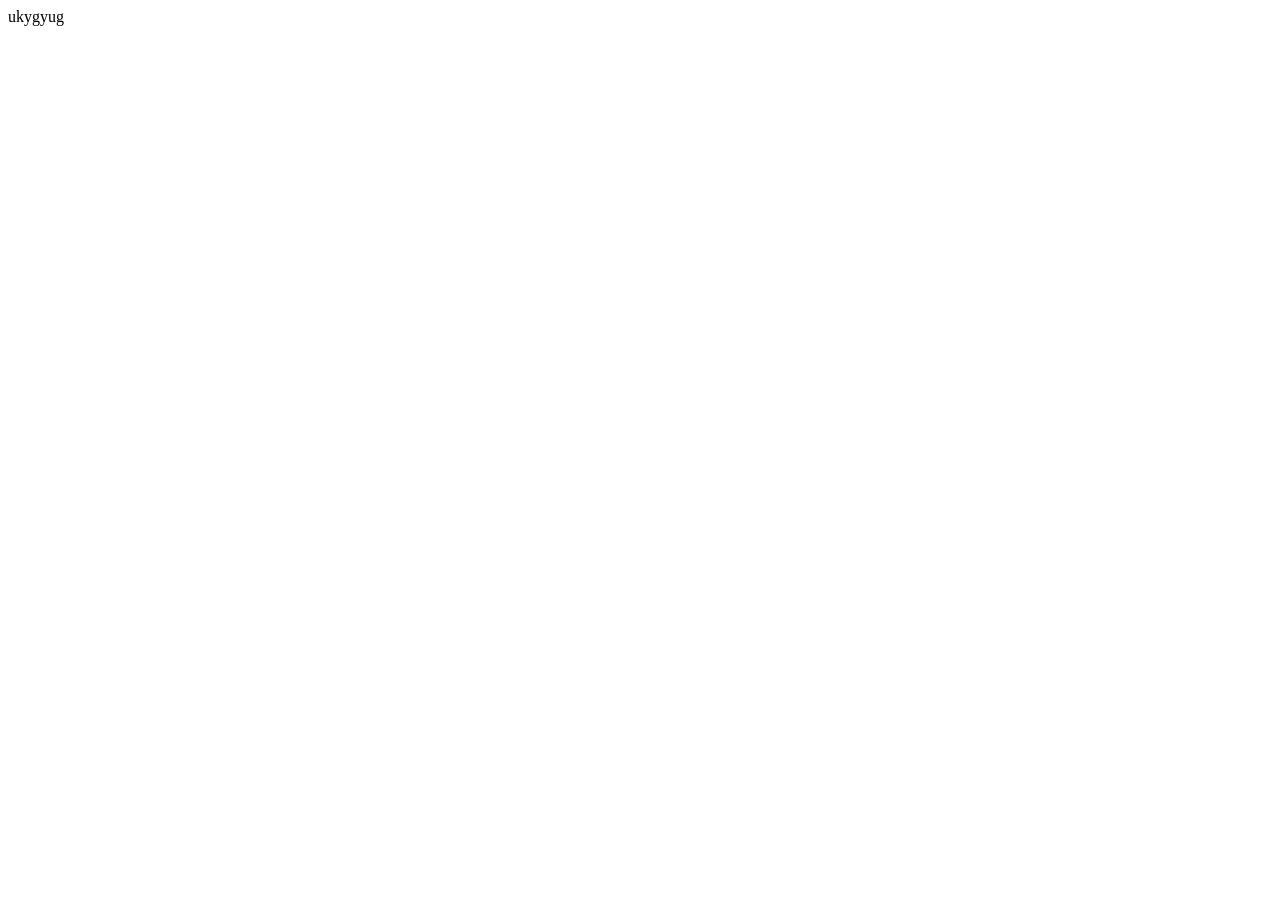
==== index.html @ 00c9b858 "test 1" ====
<!DOCTYPE html>
<html lang="en">
<head>
    <meta charset="UTF-8">
    <meta name="viewport" content="width=device-width, initial-scale=1.0">
    <title>Document</title>
</head>
<body>
    ukygyug
</body>
</html>
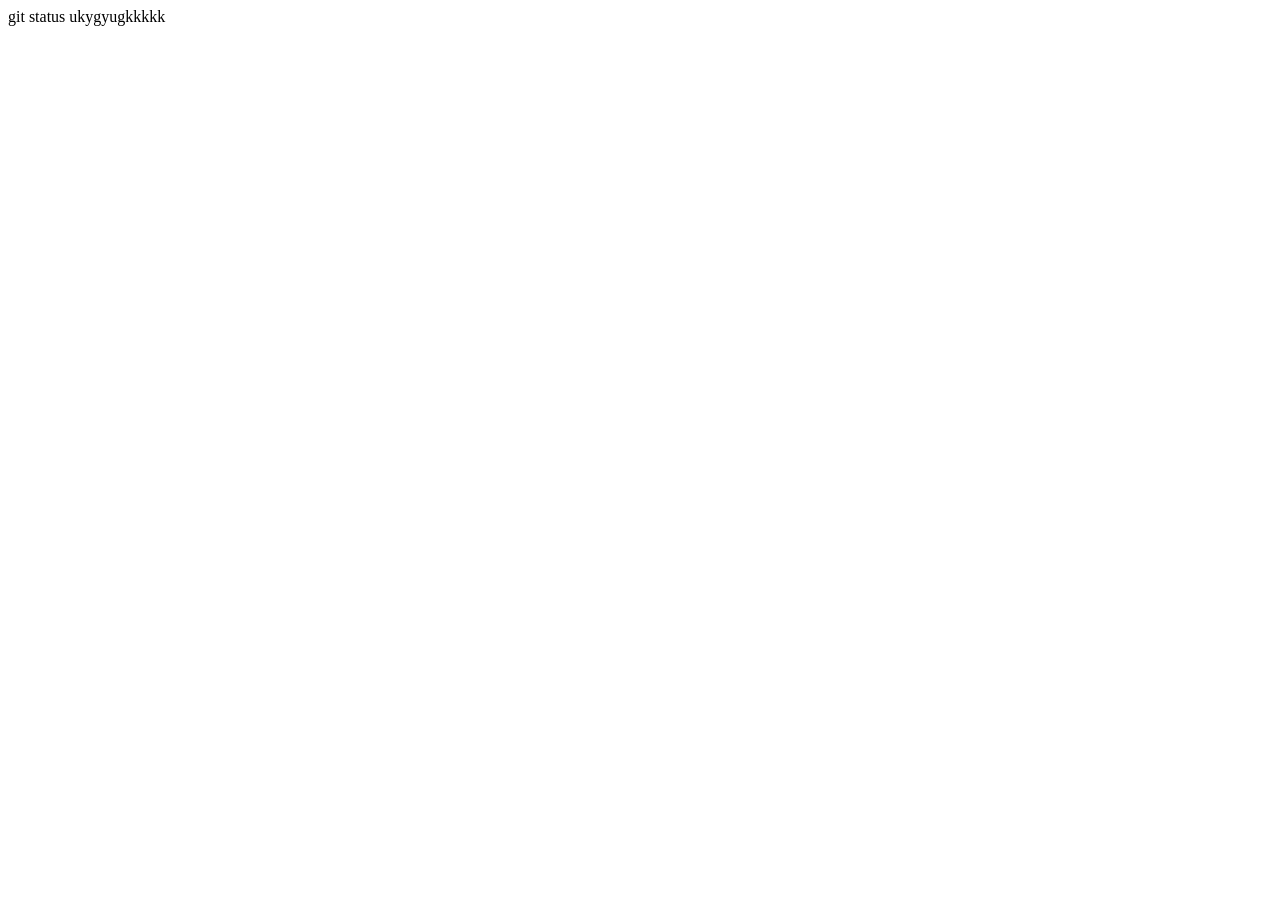
==== commit 123c4202: "test2" ====
--- a/index.html
+++ b/index.html
@@ -1,4 +1,4 @@
-<!DOCTYPE html>
+git status  <!DOCTYPE html>
 <html lang="en">
 <head>
     <meta charset="UTF-8">
@@ -6,6 +6,6 @@
     <title>Document</title>
 </head>
 <body>
-    ukygyug
+    ukygyugkkkkk
 </body>
 </html>
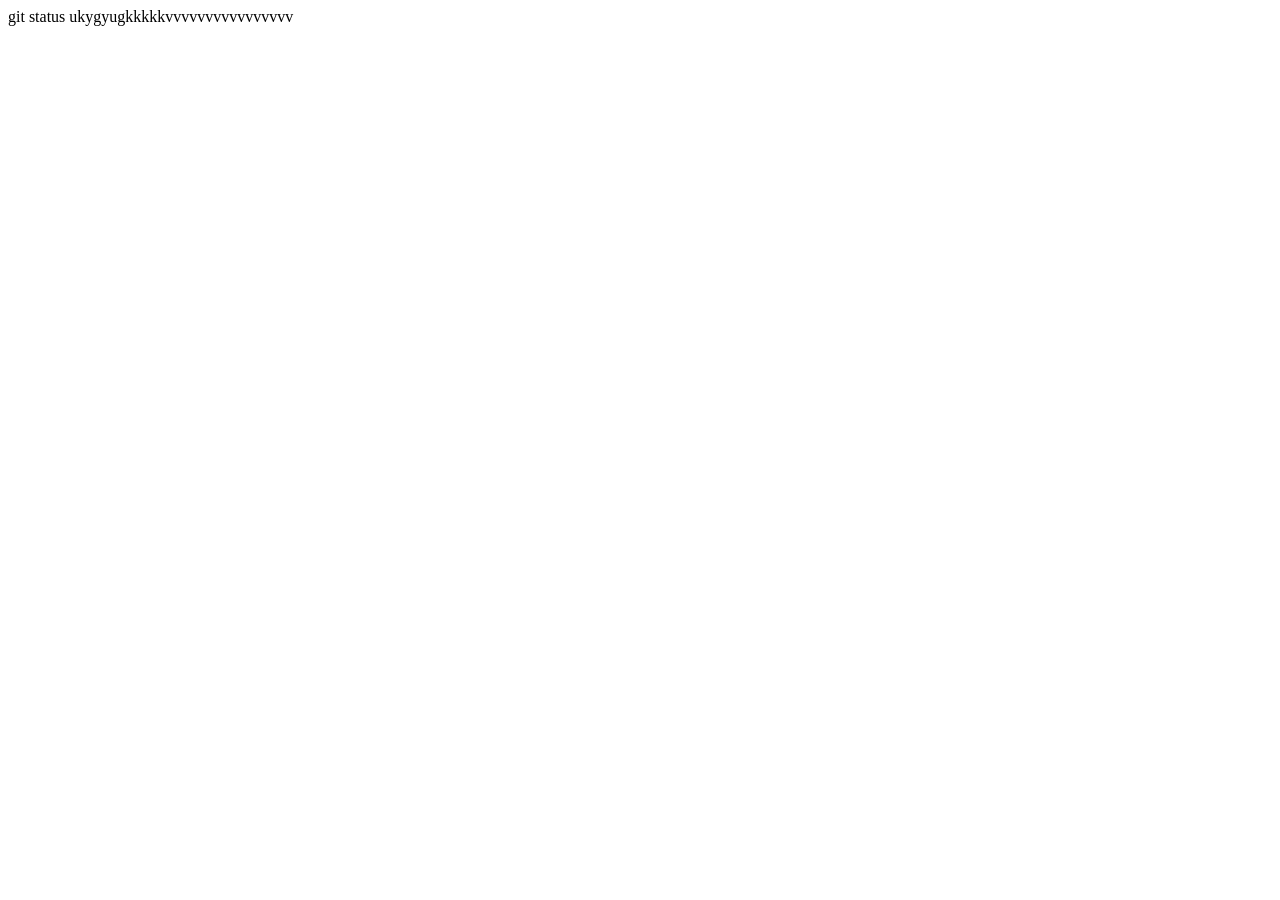
==== commit 5da379db: "vvvvv" ====
--- a/index.html
+++ b/index.html
@@ -6,6 +6,6 @@
     <title>Document</title>
 </head>
 <body>
-    ukygyugkkkkk
+    ukygyugkkkkkvvvvvvvvvvvvvvvv
 </body>
 </html>
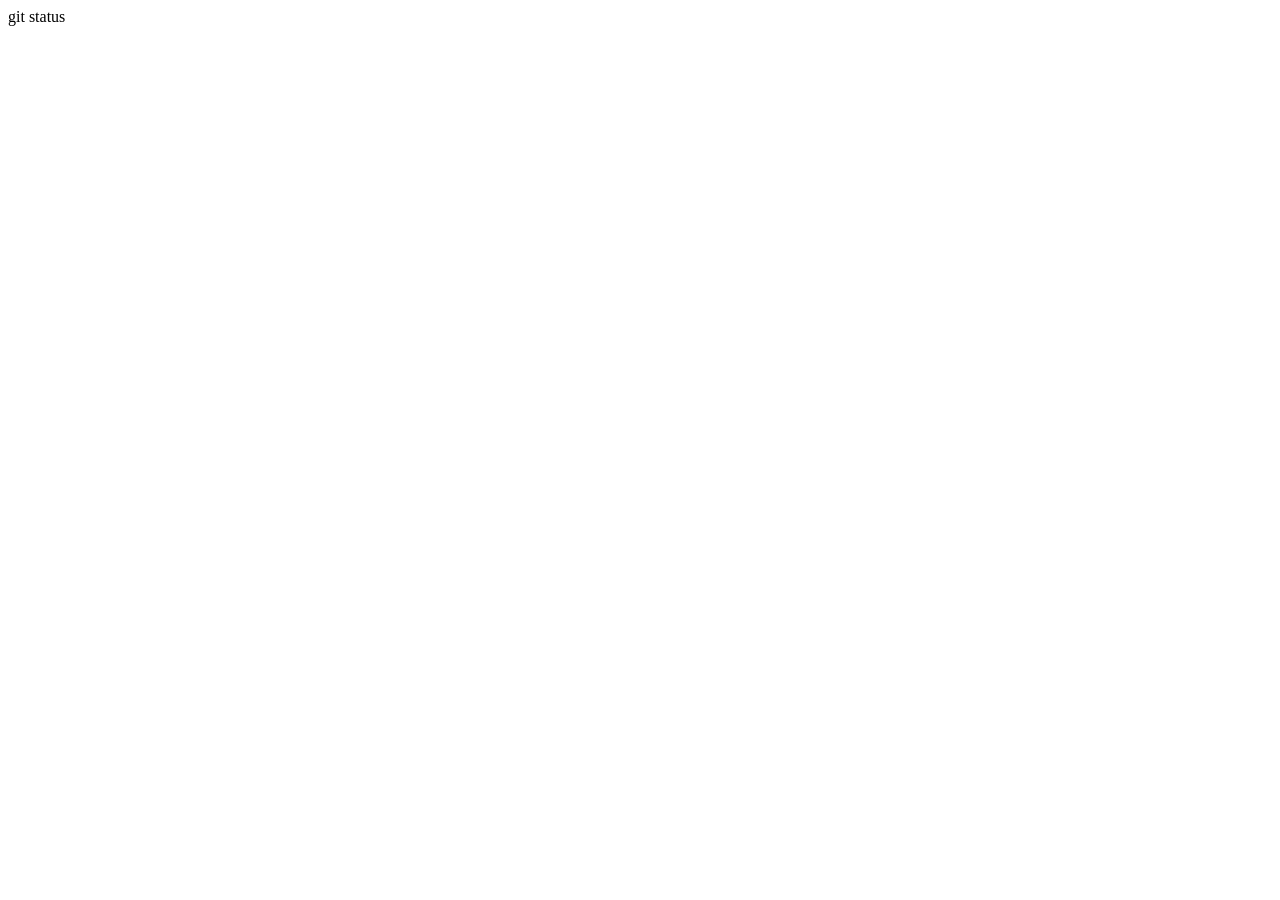
==== commit 751dd1cb: "kk" ====
--- a/index.html
+++ b/index.html
@@ -6,6 +6,6 @@
     <title>Document</title>
 </head>
 <body>
-    ukygyugkkkkkvvvvvvvvvvvvvvvv
+    
 </body>
 </html>
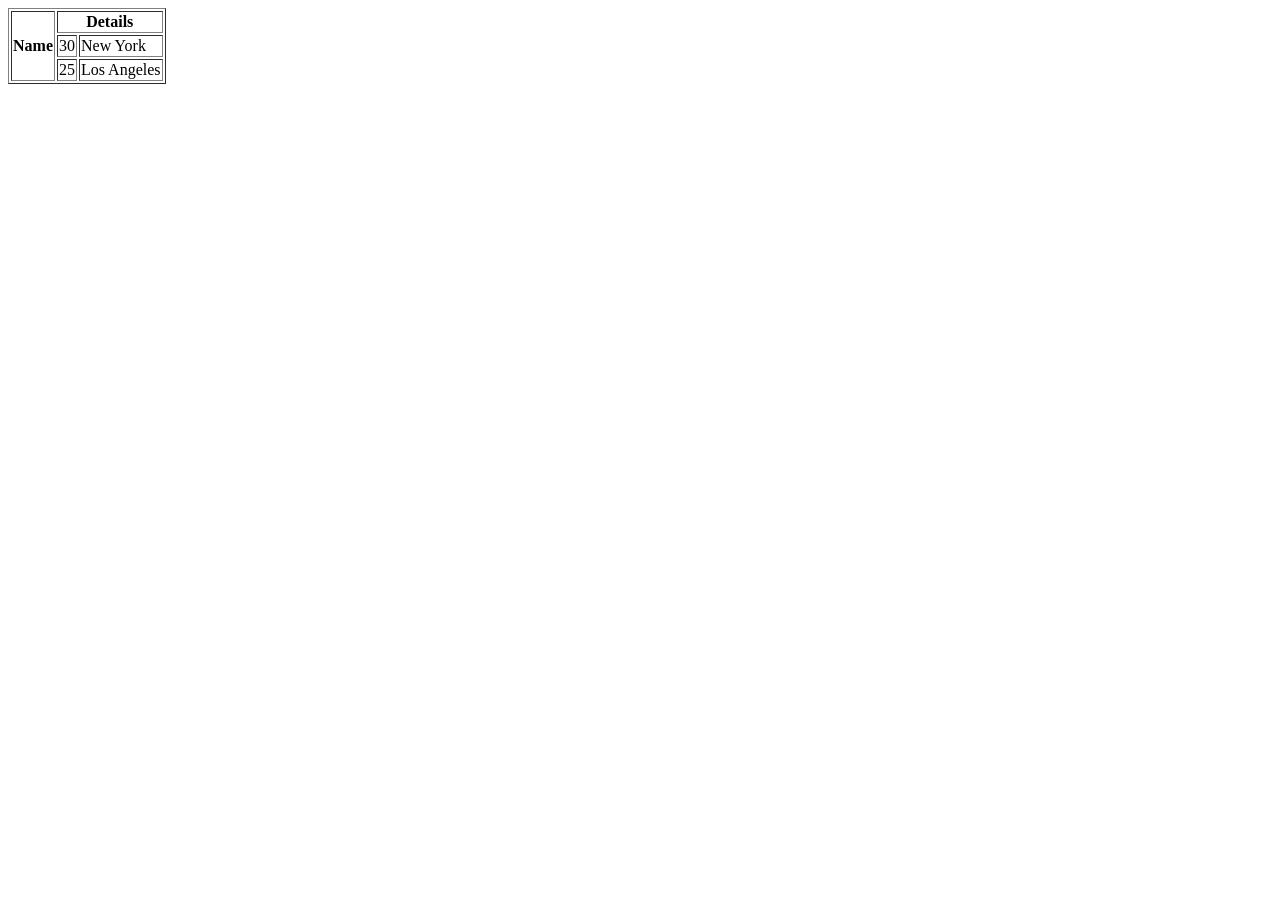
==== commit 076bd4c0: "MALE1" ====
--- a/index.html
+++ b/index.html
@@ -1,4 +1,4 @@
-git status  <!DOCTYPE html>
+  <!DOCTYPE html>
 <html lang="en">
 <head>
     <meta charset="UTF-8">
@@ -6,6 +6,19 @@
     <title>Document</title>
 </head>
 <body>
-    
+    <table border="1">
+        <tr>
+            <th rowspan="3">Name</th>
+            <th colspan="2">Details</th>
+        </tr>
+        <tr>
+            
+            <td>30</td>
+            <td>New York</td>
+        </tr>
+        <tr>
+            <td>25</td>
+            <td>Los Angeles</td>
+    </table>
 </body>
 </html>
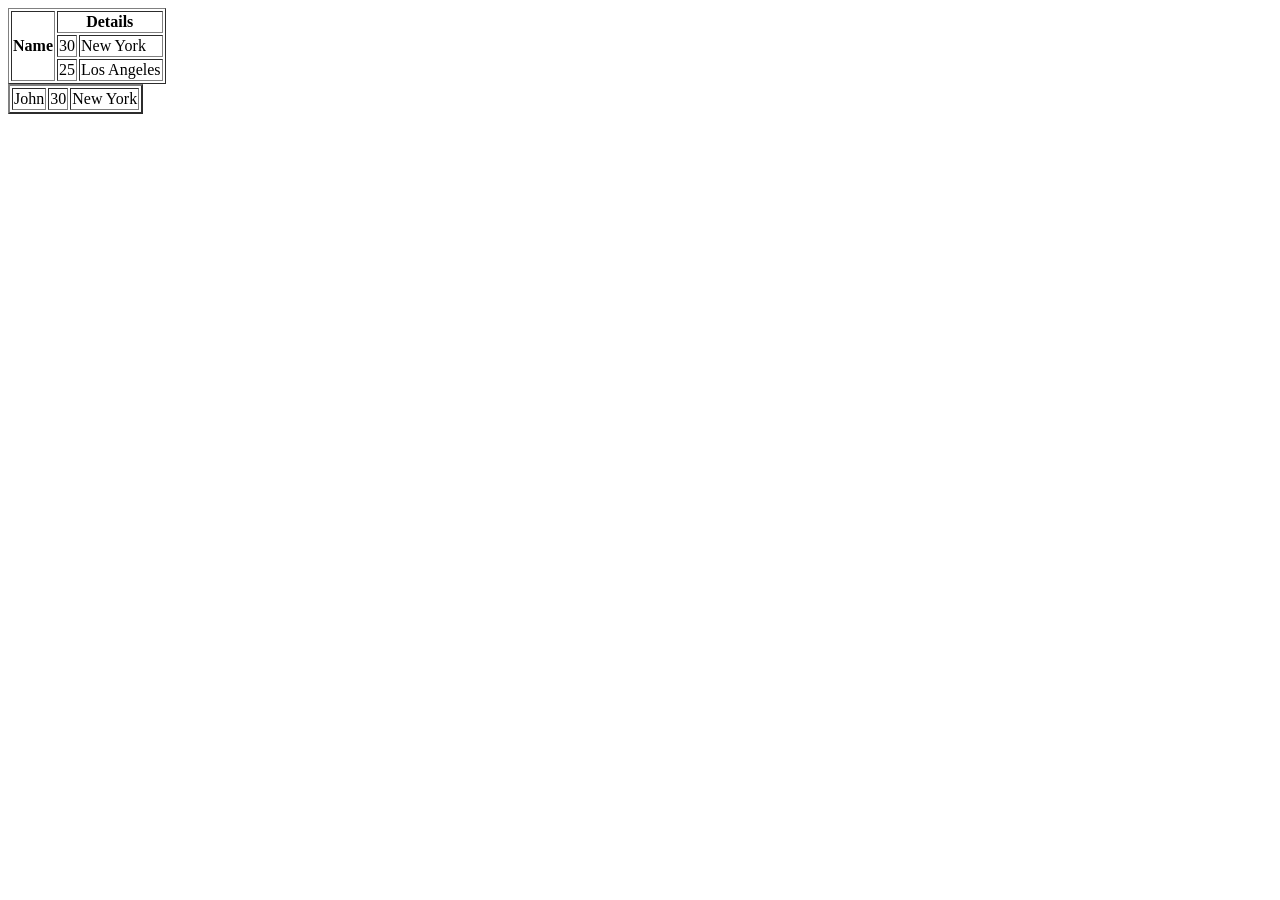
==== commit 52a16d95: "malek2" ====
--- a/index.html
+++ b/index.html
@@ -20,5 +20,12 @@
             <td>25</td>
             <td>Los Angeles</td>
     </table>
+    <tAble border="2">
+        <tr>
+            <td>John</td>
+            <td>30</td>
+            <td>New York</td>   
+        </tr>
+    </tAble>
 </body>
 </html>
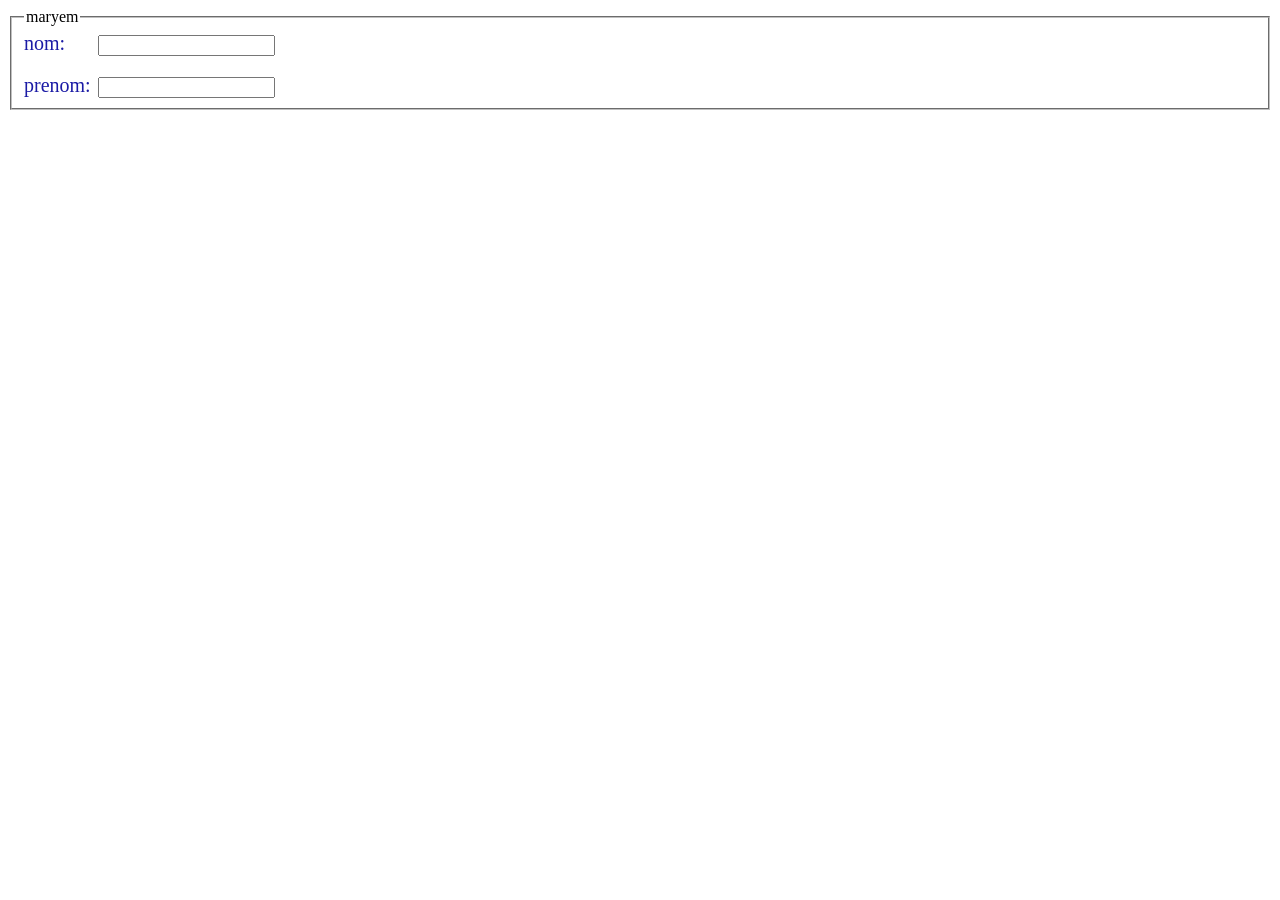
==== commit fd4758bc: "version 2" ====
--- a/index.html
+++ b/index.html
@@ -4,28 +4,15 @@
     <meta charset="UTF-8">
     <meta name="viewport" content="width=device-width, initial-scale=1.0">
     <title>Document</title>
+    <link rel="stylesheet" href="style.css">
 </head>
 <body>
-    <table border="1">
-        <tr>
-            <th rowspan="3">Name</th>
-            <th colspan="2">Details</th>
-        </tr>
-        <tr>
-            
-            <td>30</td>
-            <td>New York</td>
-        </tr>
-        <tr>
-            <td>25</td>
-            <td>Los Angeles</td>
-    </table>
-    <tAble border="2">
-        <tr>
-            <td>John</td>
-            <td>30</td>
-            <td>New York</td>   
-        </tr>
-    </tAble>
+    <fieldset>
+        <legend>maryem</legend>
+        <label for="nom">nom:</label>
+        <input type="text" ><br><br>
+        <label for="prenom">prenom:</label>
+        <input type="text">
+    </fieldset>
 </body>
 </html>
--- a/style.css
+++ b/style.css
@@ -0,0 +1,6 @@
+label {
+    display: inline-block;
+    width: 70px;
+    color: #1b1ba5;
+    font-size: 20px;
+}
